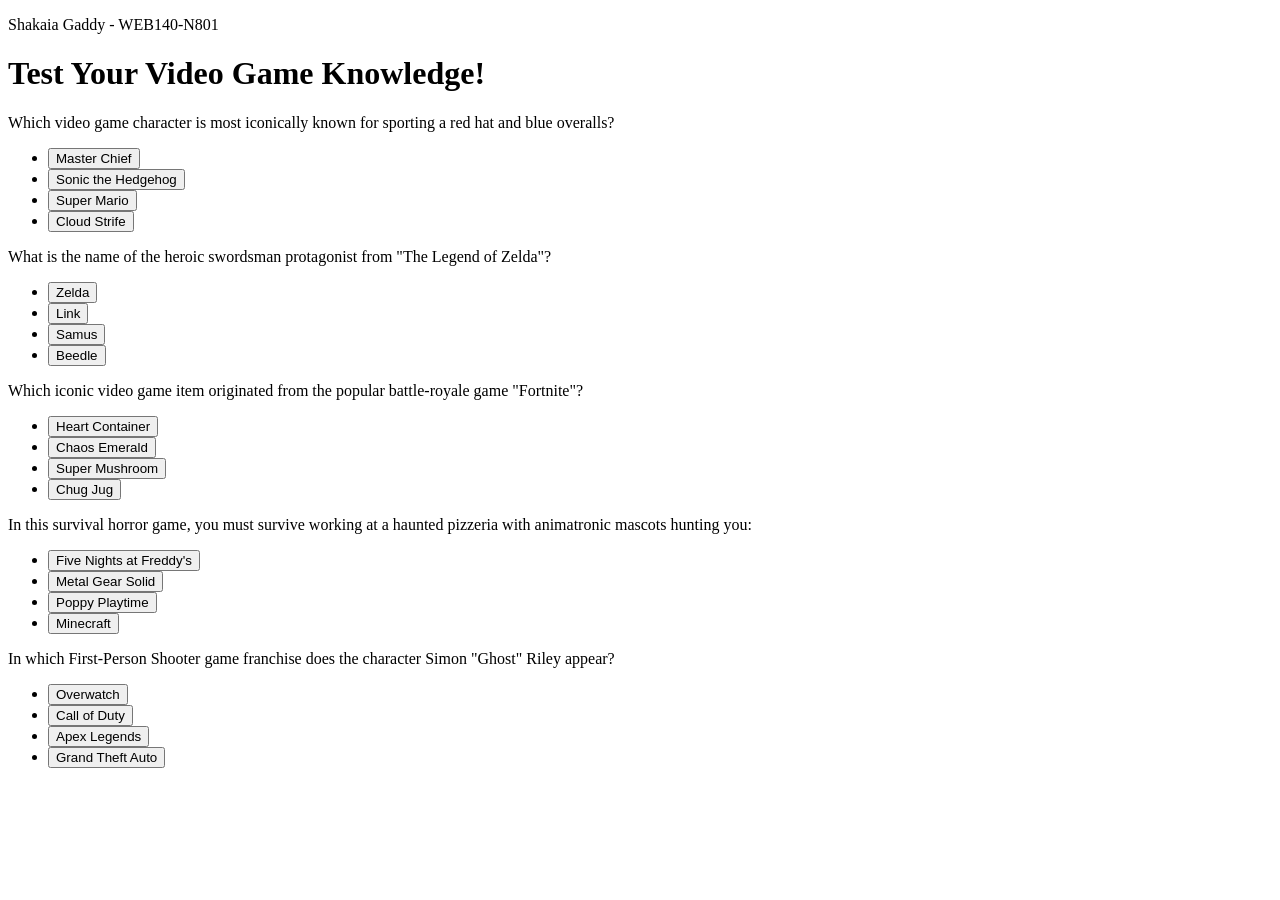
==== week1/index.html @ ddead607 "Week 1 Quiz Assignment" ====
<!DOCTYPE html>
<html lang="en">

<head>
	<!--
		Week 1 Quiz
		HTML Structure Assignment
		WEB140-N801
   
		Video Game Quiz
		Author: Shakaia Gaddy
		Date: 8/26/26  
   
		Filename: index.html
	-->
    <meta charset="UTF-8">
    <meta name="viewport" content="width=device-width, initial-scale=1.0">
	
    <title>Video Game Quiz</title>
</head>

<body>
	<p> Shakaia Gaddy - WEB140-N801 </p>
    <div>
        <h1>Test Your Video Game Knowledge!</h1>
		
        <p>Which video game character is most iconically known for sporting a red hat and blue overalls?</p>
        <ul>
            <li><button>Master Chief</button></li>
            <li><button>Sonic the Hedgehog</button></li>
            <li><button>Super Mario</button></li>
            <li><button>Cloud Strife</button></li>
        </ul>
		
		<p>What is the name of the heroic swordsman protagonist from "The Legend of Zelda"?</p>
        <ul>
            <li><button>Zelda</button></li>
            <li><button>Link</button></li>
            <li><button>Samus</button></li>
            <li><button>Beedle</button></li>
        </ul>
		
		<p>Which iconic video game item originated from the popular battle-royale game "Fortnite"?</p>
        <ul>
            <li><button>Heart Container</button></li>
            <li><button>Chaos Emerald</button></li>
            <li><button>Super Mushroom</button></li>
            <li><button>Chug Jug</button></li>
        </ul>
		
		<p>In this survival horror game, you must survive working at a haunted pizzeria with animatronic mascots hunting you:</p>
        <ul>
            <li><button>Five Nights at Freddy's</button></li>
            <li><button>Metal Gear Solid</button></li>
            <li><button>Poppy Playtime</button></li>
            <li><button>Minecraft</button></li>
        </ul>
		
		<p>In which First-Person Shooter game franchise does the character Simon "Ghost" Riley appear?</p>
        <ul>
            <li><button>Overwatch</button></li>
            <li><button>Call of Duty</button></li>
            <li><button>Apex Legends</button></li>
            <li><button>Grand Theft Auto</button></li>
        </ul>
    </div>
</body>

</html
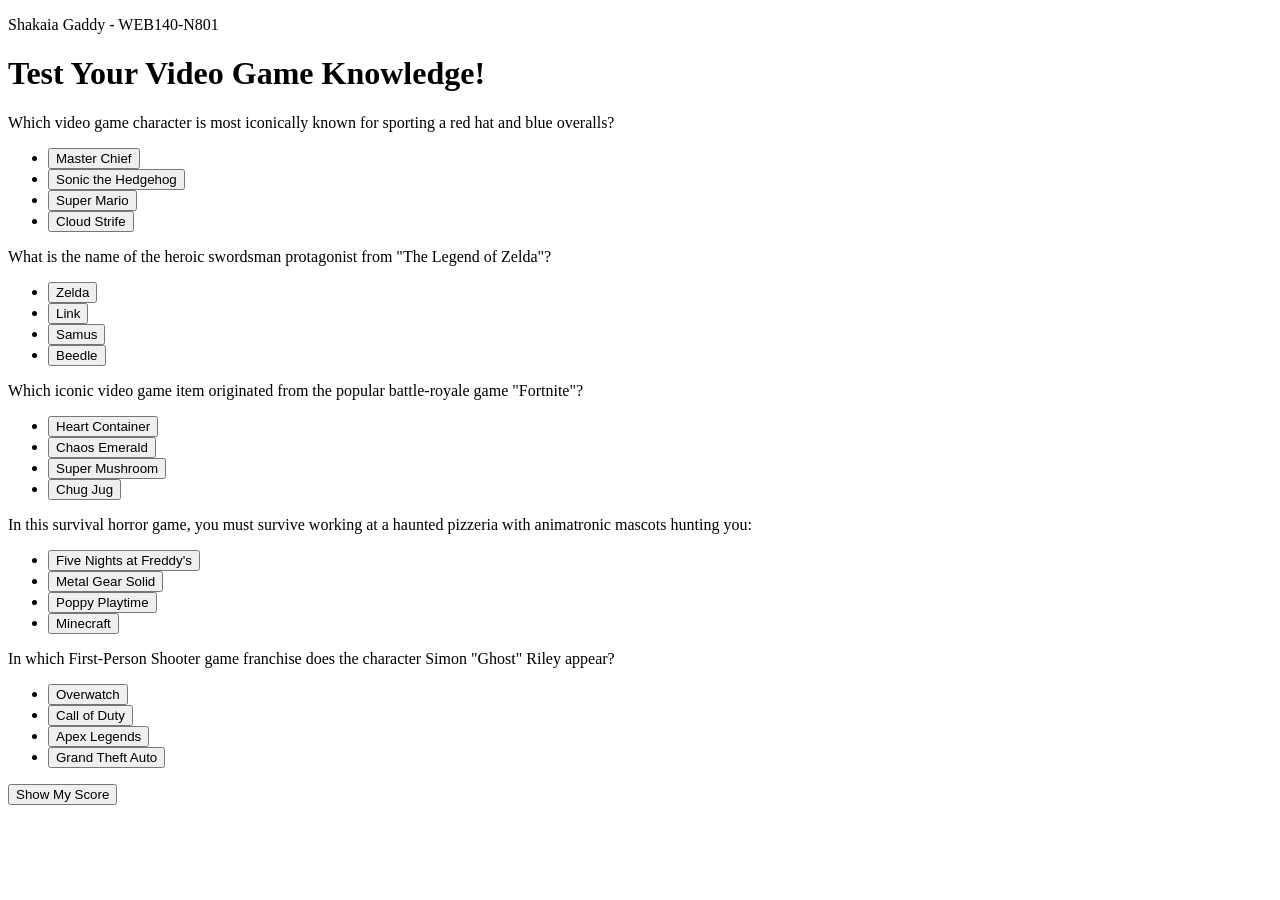
==== commit 164f3a75: "Week 3 JavaScript Assignment" ====
--- a/week1/index.html
+++ b/week1/index.html
@@ -16,6 +16,9 @@
     <meta charset="UTF-8">
     <meta name="viewport" content="width=device-width, initial-scale=1.0">
 	
+	<script src="script.js" defer></script>
+	<link href="style.css" rel="stylesheet" />
+	
     <title>Video Game Quiz</title>
 </head>
 
@@ -26,44 +29,52 @@
 		
         <p>Which video game character is most iconically known for sporting a red hat and blue overalls?</p>
         <ul>
-            <li><button>Master Chief</button></li>
-            <li><button>Sonic the Hedgehog</button></li>
-            <li><button>Super Mario</button></li>
-            <li><button>Cloud Strife</button></li>
+            <li><button id="1A">Master Chief</button></li>
+            <li><button id="1B">Sonic the Hedgehog</button></li>
+            <li><button id="1C">Super Mario</button></li>
+            <li><button id="1D">Cloud Strife</button></li>
         </ul>
+		<p id="q1F"></p>
 		
 		<p>What is the name of the heroic swordsman protagonist from "The Legend of Zelda"?</p>
         <ul>
-            <li><button>Zelda</button></li>
-            <li><button>Link</button></li>
-            <li><button>Samus</button></li>
-            <li><button>Beedle</button></li>
+            <li><button id="2A">Zelda</button></li>
+            <li><button id="2B">Link</button></li>
+            <li><button id="2C">Samus</button></li>
+            <li><button id="2D">Beedle</button></li>
         </ul>
+		<p id="q2F"></p>
 		
 		<p>Which iconic video game item originated from the popular battle-royale game "Fortnite"?</p>
         <ul>
-            <li><button>Heart Container</button></li>
-            <li><button>Chaos Emerald</button></li>
-            <li><button>Super Mushroom</button></li>
-            <li><button>Chug Jug</button></li>
+            <li><button id="3A">Heart Container</button></li>
+            <li><button id="3B">Chaos Emerald</button></li>
+            <li><button id="3C">Super Mushroom</button></li>
+            <li><button id="3D">Chug Jug</button></li>
         </ul>
+		<p id="q3F"></p>
 		
 		<p>In this survival horror game, you must survive working at a haunted pizzeria with animatronic mascots hunting you:</p>
         <ul>
-            <li><button>Five Nights at Freddy's</button></li>
-            <li><button>Metal Gear Solid</button></li>
-            <li><button>Poppy Playtime</button></li>
-            <li><button>Minecraft</button></li>
+            <li><button id="4A">Five Nights at Freddy's</button></li>
+            <li><button id="4B">Metal Gear Solid</button></li>
+            <li><button id="4C">Poppy Playtime</button></li>
+            <li><button id="4D">Minecraft</button></li>
         </ul>
+		<p id="q4F"></p>
 		
 		<p>In which First-Person Shooter game franchise does the character Simon "Ghost" Riley appear?</p>
         <ul>
-            <li><button>Overwatch</button></li>
-            <li><button>Call of Duty</button></li>
-            <li><button>Apex Legends</button></li>
-            <li><button>Grand Theft Auto</button></li>
+            <li><button id="5A">Overwatch</button></li>
+            <li><button id="5B">Call of Duty</button></li>
+            <li><button id="5C">Apex Legends</button></li>
+            <li><button id="5D">Grand Theft Auto</button></li>
         </ul>
+		<p id="q5F"></p>
     </div>
+	
+	<button id="score">Show My Score</button>
+	<p id="showScore"></p>
 </body>
 
-</html+</html>
